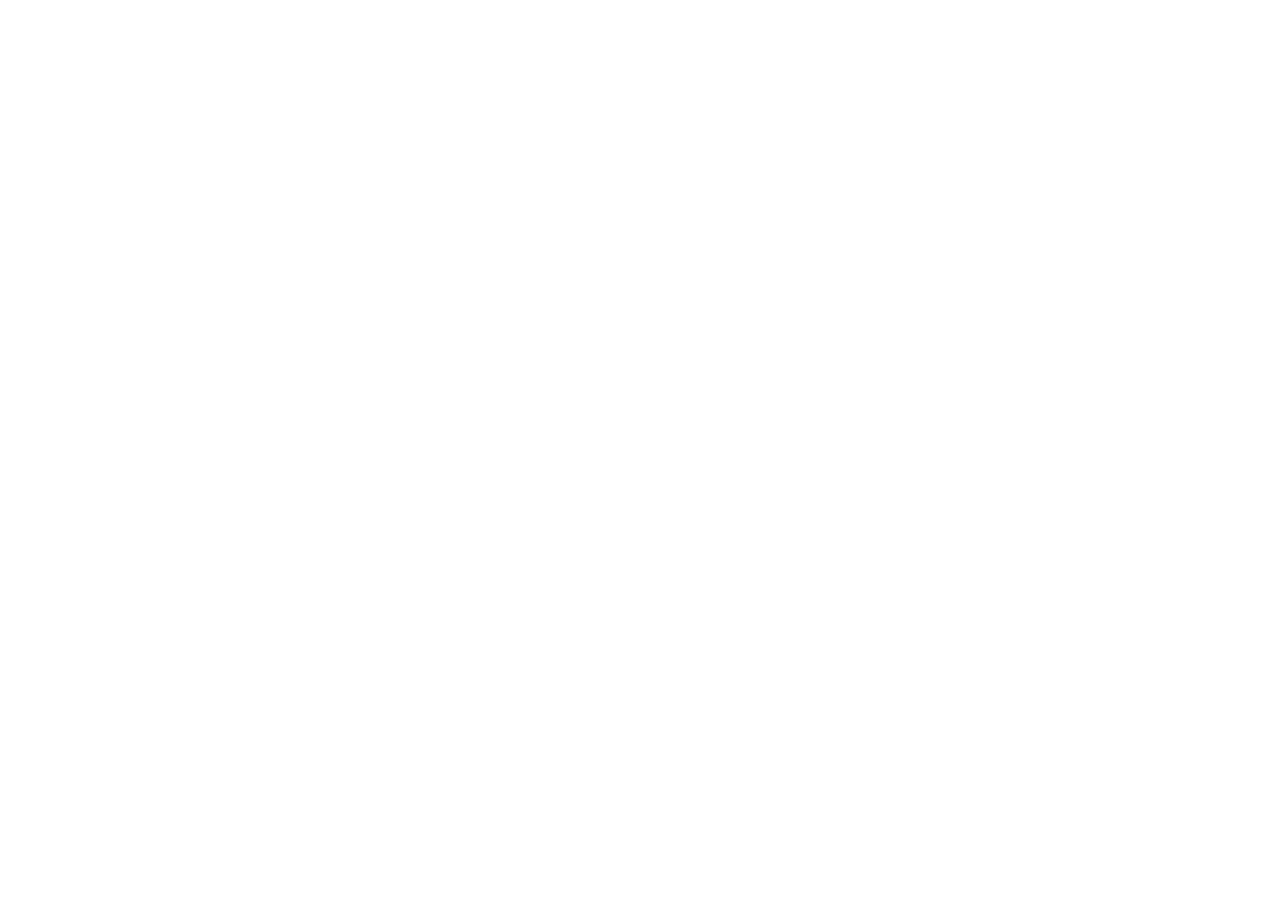
==== index.html @ cec23af6 "first push" ====
<!DOCTYPE html>
<html lang="en">
<head>
    <meta charset="UTF-8">
    <meta http-equiv="X-UA-Compatible" content="IE=edge">
    <meta name="viewport" content="width=device-width, initial-scale=1.0">
    <title>Document</title>
</head>
<body>
    
</body>
</html>
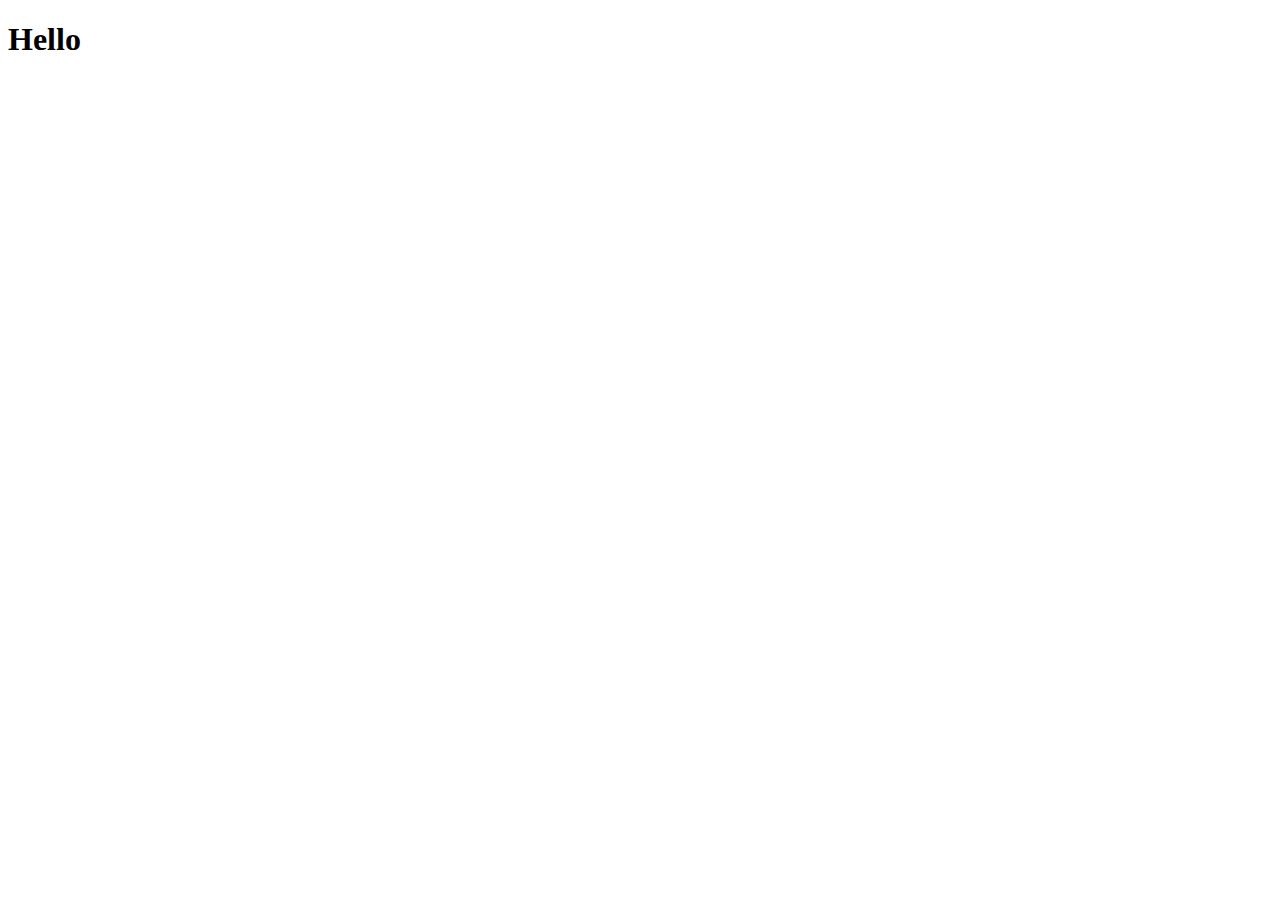
==== commit dda24a42: "first push" ====
--- a/index.html
+++ b/index.html
@@ -7,6 +7,9 @@
     <title>Document</title>
 </head>
 <body>
+    <header>
+        <h1>Hello</h1>
+    </header>
     
 </body>
 </html>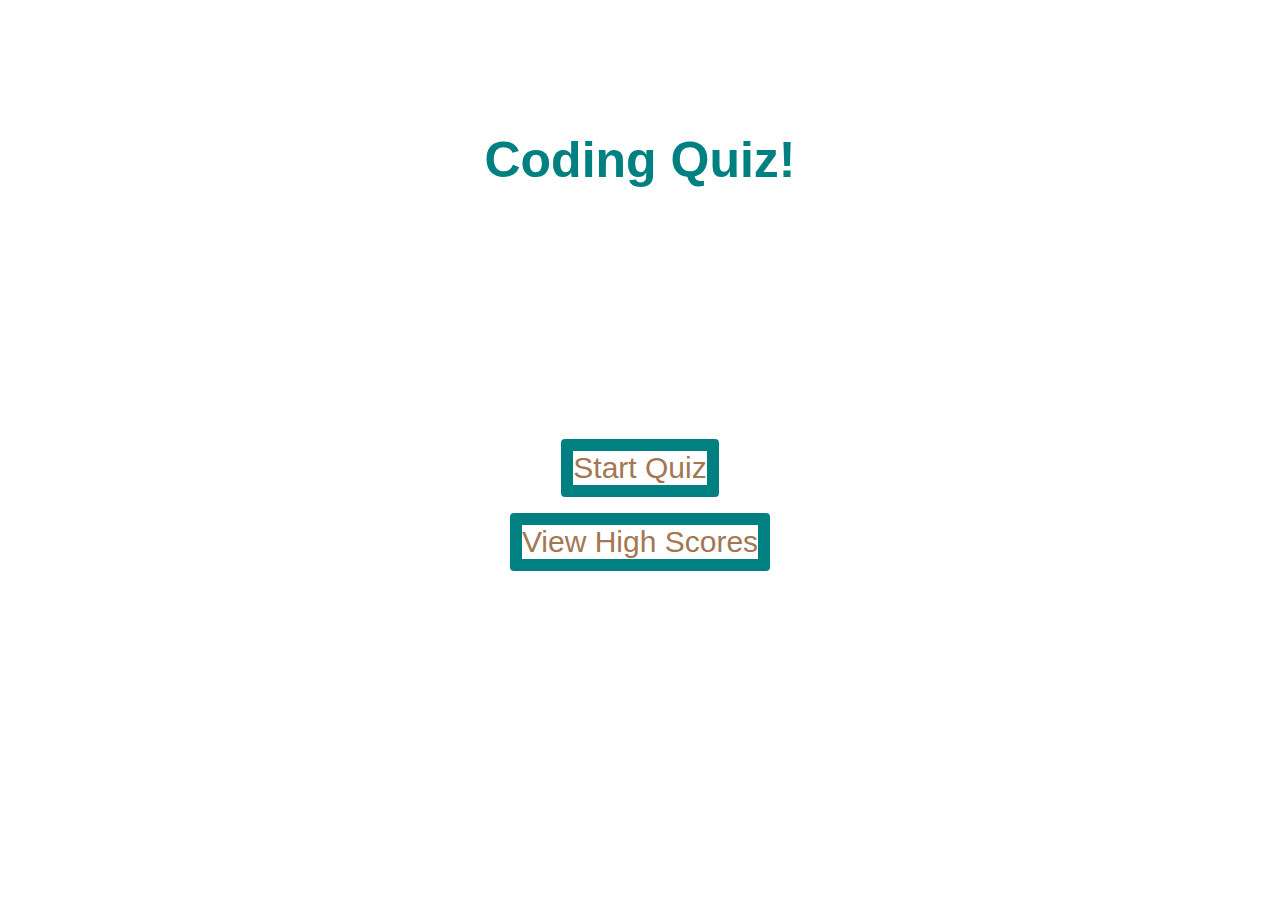
==== commit 2c3a5d92: "updated" ====
--- a/index.html
+++ b/index.html
@@ -4,12 +4,16 @@
     <meta charset="UTF-8">
     <meta http-equiv="X-UA-Compatible" content="IE=edge">
     <meta name="viewport" content="width=device-width, initial-scale=1.0">
-    <title>Document</title>
+    <title>Code Quiz</title>
+    <link rel="stylesheet" href="./assets/style.css" />
 </head>
 <body>
-    <header>
-        <h1>Hello</h1>
-    </header>
-    
+    <div class="container">
+        <div id="home" class="flex-column flex-center">
+            <h1>Coding Quiz!</h1>
+            <a href="./quiz.html" class="btn">Start Quiz</a>
+            <a href="./highscores.html" id="highscore-btn" class="btn">View High Scores</a>
+        </div>    
+    </div>    
 </body>
 </html>--- a/assets/style.css
+++ b/assets/style.css
@@ -0,0 +1,129 @@
+* {
+    box-sizing: border-box;
+    margin: 0;
+    padding: 0;
+    font-size: 50px;
+    font-family: 'Gill Sans', 'Gill Sans MT', Calibri, 'Trebuchet MS', sans-serif;
+}
+
+h1 {
+    font-size: 50px;
+    color: teal;
+    margin-bottom: 250px;
+}
+
+h2 {
+    font-size: 45px;
+    margin-bottom: 175px;
+}
+
+.container {
+    width: 500px;
+    height: 500px;
+    display: flex;
+    justify-content: center;
+    align-items: center;
+    max-width: 1000px;
+    margin: 0 auto;
+    padding: 250px 32px 32px 32px;
+}
+
+.container-quiz{
+    width: 500px;
+    height: 500px;
+    display: flex;
+    justify-content: center;
+    align-items: center;
+    max-width: 100%;
+    margin: 0 auto;
+    padding: 300px 32px 32px 32px;
+}
+
+.flex-column {
+    display: flex;
+    flex-direction: column;
+}
+
+.flex-center {
+    justify-content: center;
+    align-items: center;
+}
+
+.justify-center {
+    justify-content: center;
+}
+
+.text-center {
+    text-align: center;
+}
+
+.btn {
+    font-size: 30px;
+    text-align: center;
+    margin-bottom: 16px;
+    color: #A27752;
+    border: 0.25rem solid teal;
+    text-decoration: none;
+    border-radius: 4px;
+}
+
+.choice-container {
+    display: flex;
+    width: 100%;
+    margin-bottom: 10px;
+    background: #A27752;
+    border-radius: 4px;
+}
+
+.choice-container:hover {
+    cursor: pointer;
+    box-shadow: 10px 5px 5px teal;
+}
+
+.choice-prefix {
+    font-size: 30px;
+}
+
+.choice-text {
+    color: white;
+    font-size: 25px;
+}
+
+
+#question {
+    margin-bottom: 20px;
+    margin-top: -200px;
+}
+
+.end-form-container {
+    width: 100%;
+    display: flex;
+    flex-direction: column;
+    align-items: center;
+    max-width: 1000px;
+}
+
+
+input {
+    margin-bottom: 80px;
+    width: 800px;
+    padding: 20px;
+    font-size: 50px;
+    border: solid black;
+    
+}
+
+input::placeholder {
+    justify-content: center;
+}
+
+#highScoresList {
+    list-style: none;
+    margin-bottom: 20px;
+}
+
+.high-score {
+    font-size: 10px;
+    margin-bottom: 32px;
+}
+
